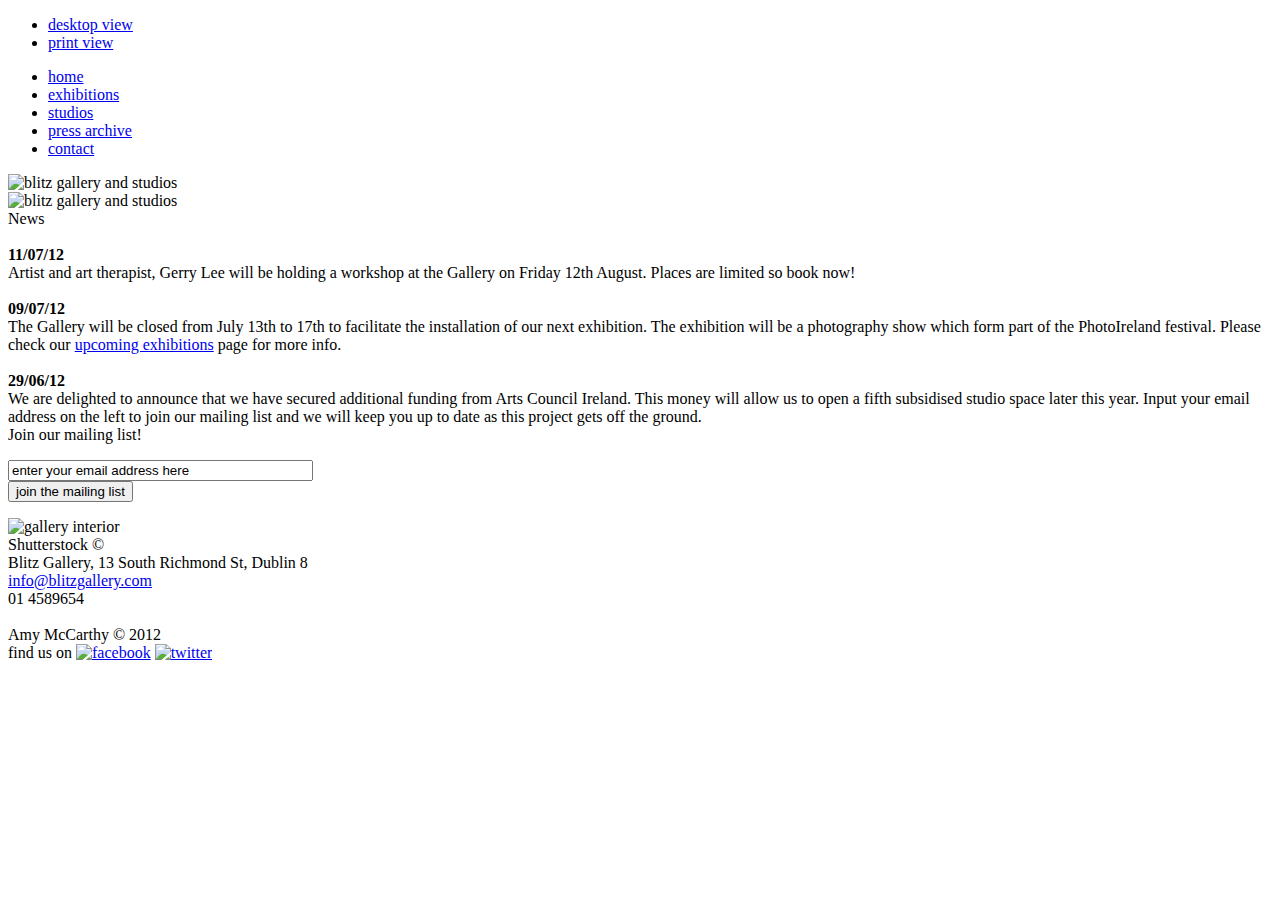
==== index.html @ 4e6bb7e7 "index.html" ====
<?xml version="1.0" encoding="ISO-8859-1"?>
<!DOCTYPE html PUBLIC "-//W3C//DTD XHTML 1.0 Strict//EN"
   "http://www.w3.org/TR/xhtml1/DTD/xhtml1-strict.dtd">
<html xmlns="http://www.w3.org/1999/xhtml" lang="en" xml:lang="en">
<head>
   <title>blitz - home</title>
   <meta name="description" content="Contact Blitz Gallery: info@blitzgallery.com " />
	<meta name="keywords" content="contemporary art, studios, photography" />
	<link rel="stylesheet" type="text/css" href="stylesheets/blitzstyle.css" title="Default" />
	<link rel="alternate stylesheet" type="text/css" href="stylesheets/blitz_print4.css" title="Print" />
	<link rel="shortcut icon" href="favicon1.ico" type="image/x-icon" /> 

</head>
<body>
	
		<ul id="buttons">	
			<li><a href="#" onclick="setActiveStyleSheet('Default')">desktop view</a></li>
			<li><a href="#" onclick="setActiveStyleSheet('Print')">print view</a></li>
		</ul>
	
		
		<ul id="navbar">
			<li id="current" ><a href="index.html">home</a></li>
			<li><a href="blitz_current_exhibitions.html">exhibitions</a></li>
			<li><a href="studio_spaces_blitz.html">studios</a></li>
			<li><a href="press_archive_blitz.html">press archive</a></li>
			<li><a href="contact_blitz.html">contact</a></li>
		</ul>
		
		<div id="colour_logo">
			<img src="images/blitz_logo.jpg" alt="blitz gallery and studios" width="120px" height="120px" />
		</div>
		<div id="bw_logo">
			<img src="images/blitz_logo_bw.jpg" alt="blitz gallery and studios" width="120px" height="120px"/>
		</div>
	
	
		<div id="content">

			<div id="right_column">	
				<span id="heading">News</span>
				<br/>
				<br/><strong>11/07/12</strong><br/>
				Artist and art therapist, Gerry Lee will be holding a workshop at the Gallery on Friday 12th August. Places are limited so book now!
				<br/>
				<br/>
				<strong>09/07/12</strong><br/>
				The Gallery will be closed from July 13th to 17th to facilitate the installation of our next exhibition. The exhibition will be a photography show which form part of the PhotoIreland festival. Please check our <span class="link"><a href="blitz_upcoming_exhibitions.html">upcoming exhibitions</a></span> page for more info.
				<br/>
				<br/><strong>29/06/12</strong><br/>
				We are delighted to announce that we have secured additional funding from Arts Council Ireland. This money will allow us to open a fifth subsidised studio space later this year. Input your email address on the left to join our mailing list and we will keep you up to date as this project gets off the ground.
			</div>	
	
			<div id="left_column">	
			
				<div id="mail_list">
					Join our mailing list!
					<form id="emailForm" method="post" action="mailto:info@blitzgallery.com?Subject=Add me to the mailing list" accept-charset="utf-8">

							<p>
								<input id="email" type="text" name="mailing_list" value="enter your email address here"  size="35" id="mailing_list"/>
								<br/>
								<input type="submit" value="join the mailing list" />
							</p>
						
					</form>
				</div>	
					
				<div id="gallery_interior">
					<img src="images/gallery.jpg" alt="gallery interior"></img>
 						<br/><div id="photo_credit">Shutterstock &copy;</div>
				</div>
					
				
			</div>	
		
		
			<div id="footer"> 
				<div id="address">
					Blitz Gallery, 13 South Richmond St, Dublin 8
					<br/><span class="link"><a href="mailto:info@blitzgallery.com?Subject=Hello">info@blitzgallery.com</a></span>
					<br/>01 4589654
					<br/><br/>
					<div id="copyright"> Amy McCarthy &copy; 2012 </div>
				</div>
				
				<div id="social_media">
				find us on <a href="http://www.facebook.com"><img src="images/facebook-logo.jpg" alt="facebook"/></a>
					   	   <a href="http://www.twitter.com"><img src="images/twitterlogo.jpg" alt="twitter" /></a>
				</div>
			</div>
				
		
	
		</div>
	<script type="text/javascript" src="https://ajax.googleapis.com/ajax/libs/jquery/1.7.2/jquery.min.js"></script>
	<script type="text/javascript" src="javascript/styleswitcher4.js"></script>
	<script type="text/javascript" src="javascript/validate_email.js"></script>
	

</body>
</html>
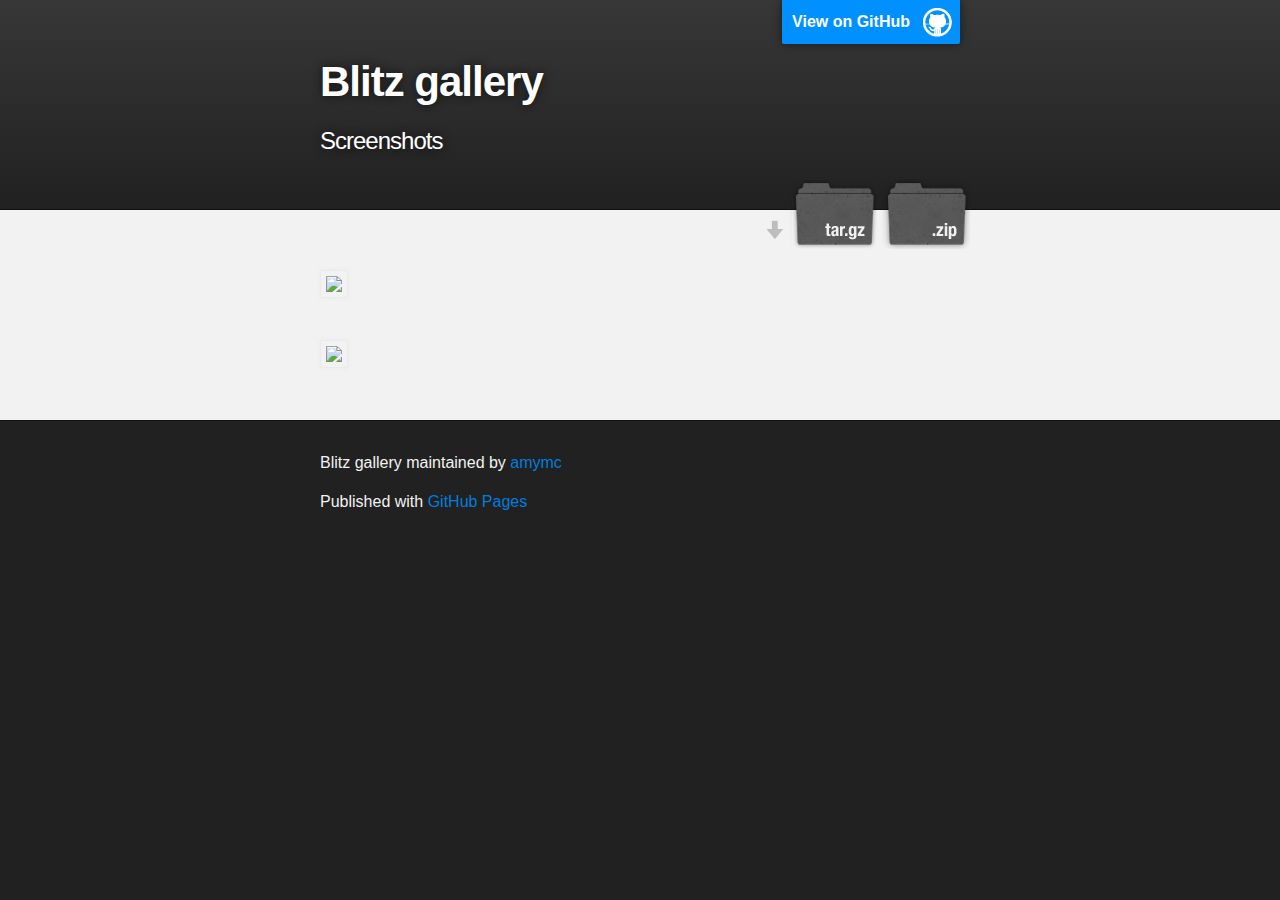
==== commit 454d816f: "Create gh-pages branch via GitHub" ====
--- a/index.html
+++ b/index.html
@@ -1,102 +1,53 @@
-<?xml version="1.0" encoding="ISO-8859-1"?>
-<!DOCTYPE html PUBLIC "-//W3C//DTD XHTML 1.0 Strict//EN"
-   "http://www.w3.org/TR/xhtml1/DTD/xhtml1-strict.dtd">
-<html xmlns="http://www.w3.org/1999/xhtml" lang="en" xml:lang="en">
-<head>
-   <title>blitz - home</title>
-   <meta name="description" content="Contact Blitz Gallery: info@blitzgallery.com " />
-	<meta name="keywords" content="contemporary art, studios, photography" />
-	<link rel="stylesheet" type="text/css" href="stylesheets/blitzstyle.css" title="Default" />
-	<link rel="alternate stylesheet" type="text/css" href="stylesheets/blitz_print4.css" title="Print" />
-	<link rel="shortcut icon" href="favicon1.ico" type="image/x-icon" /> 
-
-</head>
-<body>
-	
-		<ul id="buttons">	
-			<li><a href="#" onclick="setActiveStyleSheet('Default')">desktop view</a></li>
-			<li><a href="#" onclick="setActiveStyleSheet('Print')">print view</a></li>
-		</ul>
-	
-		
-		<ul id="navbar">
-			<li id="current" ><a href="index.html">home</a></li>
-			<li><a href="blitz_current_exhibitions.html">exhibitions</a></li>
-			<li><a href="studio_spaces_blitz.html">studios</a></li>
-			<li><a href="press_archive_blitz.html">press archive</a></li>
-			<li><a href="contact_blitz.html">contact</a></li>
-		</ul>
-		
-		<div id="colour_logo">
-			<img src="images/blitz_logo.jpg" alt="blitz gallery and studios" width="120px" height="120px" />
-		</div>
-		<div id="bw_logo">
-			<img src="images/blitz_logo_bw.jpg" alt="blitz gallery and studios" width="120px" height="120px"/>
-		</div>
-	
-	
-		<div id="content">
-
-			<div id="right_column">	
-				<span id="heading">News</span>
-				<br/>
-				<br/><strong>11/07/12</strong><br/>
-				Artist and art therapist, Gerry Lee will be holding a workshop at the Gallery on Friday 12th August. Places are limited so book now!
-				<br/>
-				<br/>
-				<strong>09/07/12</strong><br/>
-				The Gallery will be closed from July 13th to 17th to facilitate the installation of our next exhibition. The exhibition will be a photography show which form part of the PhotoIreland festival. Please check our <span class="link"><a href="blitz_upcoming_exhibitions.html">upcoming exhibitions</a></span> page for more info.
-				<br/>
-				<br/><strong>29/06/12</strong><br/>
-				We are delighted to announce that we have secured additional funding from Arts Council Ireland. This money will allow us to open a fifth subsidised studio space later this year. Input your email address on the left to join our mailing list and we will keep you up to date as this project gets off the ground.
-			</div>	
-	
-			<div id="left_column">	
-			
-				<div id="mail_list">
-					Join our mailing list!
-					<form id="emailForm" method="post" action="mailto:info@blitzgallery.com?Subject=Add me to the mailing list" accept-charset="utf-8">
-
-							<p>
-								<input id="email" type="text" name="mailing_list" value="enter your email address here"  size="35" id="mailing_list"/>
-								<br/>
-								<input type="submit" value="join the mailing list" />
-							</p>
-						
-					</form>
-				</div>	
-					
-				<div id="gallery_interior">
-					<img src="images/gallery.jpg" alt="gallery interior"></img>
- 						<br/><div id="photo_credit">Shutterstock &copy;</div>
-				</div>
-					
-				
-			</div>	
-		
-		
-			<div id="footer"> 
-				<div id="address">
-					Blitz Gallery, 13 South Richmond St, Dublin 8
-					<br/><span class="link"><a href="mailto:info@blitzgallery.com?Subject=Hello">info@blitzgallery.com</a></span>
-					<br/>01 4589654
-					<br/><br/>
-					<div id="copyright"> Amy McCarthy &copy; 2012 </div>
-				</div>
-				
-				<div id="social_media">
-				find us on <a href="http://www.facebook.com"><img src="images/facebook-logo.jpg" alt="facebook"/></a>
-					   	   <a href="http://www.twitter.com"><img src="images/twitterlogo.jpg" alt="twitter" /></a>
-				</div>
-			</div>
-				
-		
-	
-		</div>
-	<script type="text/javascript" src="https://ajax.googleapis.com/ajax/libs/jquery/1.7.2/jquery.min.js"></script>
-	<script type="text/javascript" src="javascript/styleswitcher4.js"></script>
-	<script type="text/javascript" src="javascript/validate_email.js"></script>
-	
-
-</body>
-</html>
+<!DOCTYPE html>
+<html>
+
+  <head>
+    <meta charset='utf-8' />
+    <meta http-equiv="X-UA-Compatible" content="chrome=1" />
+    <meta name="description" content="Blitz gallery : Screenshots" />
+
+    <link rel="stylesheet" type="text/css" media="screen" href="stylesheets/stylesheet.css">
+
+    <title>Blitz gallery</title>
+  </head>
+
+  <body>
+
+    <!-- HEADER -->
+    <div id="header_wrap" class="outer">
+        <header class="inner">
+          <a id="forkme_banner" href="https://github.com/amymc/blitz_gallery">View on GitHub</a>
+
+          <h1 id="project_title">Blitz gallery</h1>
+          <h2 id="project_tagline">Screenshots</h2>
+
+            <section id="downloads">
+              <a class="zip_download_link" href="https://github.com/amymc/blitz_gallery/zipball/master">Download this project as a .zip file</a>
+              <a class="tar_download_link" href="https://github.com/amymc/blitz_gallery/tarball/master">Download this project as a tar.gz file</a>
+            </section>
+        </header>
+    </div>
+
+    <!-- MAIN CONTENT -->
+    <div id="main_content_wrap" class="outer">
+      <section id="main_content" class="inner">
+        <p><img src="http://i.imgur.com/SmZBmTt.png"></p>
+
+<p>
+
+<img src="http://i.imgur.com/05PhCfR.png"></p>
+      </section>
+    </div>
+
+    <!-- FOOTER  -->
+    <div id="footer_wrap" class="outer">
+      <footer class="inner">
+        <p class="copyright">Blitz gallery maintained by <a href="https://github.com/amymc">amymc</a></p>
+        <p>Published with <a href="http://pages.github.com">GitHub Pages</a></p>
+      </footer>
+    </div>
+
+    
+
+  </body>
+</html>
--- a/stylesheets/stylesheet.css
+++ b/stylesheets/stylesheet.css
@@ -0,0 +1,431 @@
+/*******************************************************************************
+Slate Theme for GitHub Pages
+by Jason Costello, @jsncostello
+*******************************************************************************/
+
+@import url(pygment_trac.css);
+
+/*******************************************************************************
+MeyerWeb Reset
+*******************************************************************************/
+
+html, body, div, span, applet, object, iframe,
+h1, h2, h3, h4, h5, h6, p, blockquote, pre,
+a, abbr, acronym, address, big, cite, code,
+del, dfn, em, img, ins, kbd, q, s, samp,
+small, strike, strong, sub, sup, tt, var,
+b, u, i, center,
+dl, dt, dd, ol, ul, li,
+fieldset, form, label, legend,
+table, caption, tbody, tfoot, thead, tr, th, td,
+article, aside, canvas, details, embed,
+figure, figcaption, footer, header, hgroup,
+menu, nav, output, ruby, section, summary,
+time, mark, audio, video {
+  margin: 0;
+  padding: 0;
+  border: 0;
+  font: inherit;
+  vertical-align: baseline;
+}
+
+/* HTML5 display-role reset for older browsers */
+article, aside, details, figcaption, figure,
+footer, header, hgroup, menu, nav, section {
+  display: block;
+}
+
+ol, ul {
+  list-style: none;
+}
+
+blockquote, q {
+}
+
+table {
+  border-collapse: collapse;
+  border-spacing: 0;
+}
+
+a:focus {
+  outline: none;
+}
+
+/*******************************************************************************
+Theme Styles
+*******************************************************************************/
+
+body {
+  box-sizing: border-box;
+  color:#373737;
+  background: #212121;
+  font-size: 16px;
+  font-family: 'Myriad Pro', Calibri, Helvetica, Arial, sans-serif;
+  line-height: 1.5;
+  -webkit-font-smoothing: antialiased;
+}
+
+h1, h2, h3, h4, h5, h6 {
+  margin: 10px 0;
+  font-weight: 700;
+  color:#222222;
+  font-family: 'Lucida Grande', 'Calibri', Helvetica, Arial, sans-serif;
+  letter-spacing: -1px;
+}
+
+h1 {
+  font-size: 36px;
+  font-weight: 700;
+}
+
+h2 {
+  padding-bottom: 10px;
+  font-size: 32px;
+  background: url('../images/bg_hr.png') repeat-x bottom;
+}
+
+h3 {
+  font-size: 24px;
+}
+
+h4 {
+  font-size: 21px;
+}
+
+h5 {
+  font-size: 18px;
+}
+
+h6 {
+  font-size: 16px;
+}
+
+p {
+  margin: 10px 0 15px 0;
+}
+
+footer p {
+  color: #f2f2f2;
+}
+
+a {
+  text-decoration: none;
+  color: #007edf;
+  text-shadow: none;
+
+  transition: color 0.5s ease;
+  transition: text-shadow 0.5s ease;
+  -webkit-transition: color 0.5s ease;
+  -webkit-transition: text-shadow 0.5s ease;
+  -moz-transition: color 0.5s ease;
+  -moz-transition: text-shadow 0.5s ease;
+  -o-transition: color 0.5s ease;
+  -o-transition: text-shadow 0.5s ease;
+  -ms-transition: color 0.5s ease;
+  -ms-transition: text-shadow 0.5s ease;
+}
+
+#main_content a:hover {
+  color: #0069ba;
+  text-shadow: #0090ff 0px 0px 2px;
+}
+
+footer a:hover {
+  color: #43adff;
+  text-shadow: #0090ff 0px 0px 2px;
+}
+
+em {
+  font-style: italic;
+}
+
+strong {
+  font-weight: bold;
+}
+
+img {
+  position: relative;
+  margin: 0 auto;
+  max-width: 739px;
+  padding: 5px;
+  margin: 10px 0 10px 0;
+  border: 1px solid #ebebeb;
+
+  box-shadow: 0 0 5px #ebebeb;
+  -webkit-box-shadow: 0 0 5px #ebebeb;
+  -moz-box-shadow: 0 0 5px #ebebeb;
+  -o-box-shadow: 0 0 5px #ebebeb;
+  -ms-box-shadow: 0 0 5px #ebebeb;
+}
+
+pre, code {
+  width: 100%;
+  color: #222;
+  background-color: #fff;
+
+  font-family: Monaco, "Bitstream Vera Sans Mono", "Lucida Console", Terminal, monospace;
+  font-size: 14px;
+
+  border-radius: 2px;
+  -moz-border-radius: 2px;
+  -webkit-border-radius: 2px;
+
+
+
+}
+
+pre {
+  width: 100%;
+  padding: 10px;
+  box-shadow: 0 0 10px rgba(0,0,0,.1);
+  overflow: auto;
+}
+
+code {
+  padding: 3px;
+  margin: 0 3px;
+  box-shadow: 0 0 10px rgba(0,0,0,.1);
+}
+
+pre code {
+  display: block;
+  box-shadow: none;
+}
+
+blockquote {
+  color: #666;
+  margin-bottom: 20px;
+  padding: 0 0 0 20px;
+  border-left: 3px solid #bbb;
+}
+
+ul, ol, dl {
+  margin-bottom: 15px
+}
+
+ul li {
+  list-style: inside;
+  padding-left: 20px;
+}
+
+ol li {
+  list-style: decimal inside;
+  padding-left: 20px;
+}
+
+dl dt {
+  font-weight: bold;
+}
+
+dl dd {
+  padding-left: 20px;
+  font-style: italic;
+}
+
+dl p {
+  padding-left: 20px;
+  font-style: italic;
+}
+
+hr {
+  height: 1px;
+  margin-bottom: 5px;
+  border: none;
+  background: url('../images/bg_hr.png') repeat-x center;
+}
+
+table {
+  border: 1px solid #373737;
+  margin-bottom: 20px;
+  text-align: left;
+ }
+
+th {
+  font-family: 'Lucida Grande', 'Helvetica Neue', Helvetica, Arial, sans-serif;
+  padding: 10px;
+  background: #373737;
+  color: #fff;
+ }
+
+td {
+  padding: 10px;
+  border: 1px solid #373737;
+ }
+
+form {
+  background: #f2f2f2;
+  padding: 20px;
+}
+
+img {
+  width: 100%;
+  max-width: 100%;
+}
+
+/*******************************************************************************
+Full-Width Styles
+*******************************************************************************/
+
+.outer {
+  width: 100%;
+}
+
+.inner {
+  position: relative;
+  max-width: 640px;
+  padding: 20px 10px;
+  margin: 0 auto;
+}
+
+#forkme_banner {
+  display: block;
+  position: absolute;
+  top:0;
+  right: 10px;
+  z-index: 10;
+  padding: 10px 50px 10px 10px;
+  color: #fff;
+  background: url('../images/blacktocat.png') #0090ff no-repeat 95% 50%;
+  font-weight: 700;
+  box-shadow: 0 0 10px rgba(0,0,0,.5);
+  border-bottom-left-radius: 2px;
+  border-bottom-right-radius: 2px;
+}
+
+#header_wrap {
+  background: #212121;
+  background: -moz-linear-gradient(top, #373737, #212121);
+  background: -webkit-linear-gradient(top, #373737, #212121);
+  background: -ms-linear-gradient(top, #373737, #212121);
+  background: -o-linear-gradient(top, #373737, #212121);
+  background: linear-gradient(top, #373737, #212121);
+}
+
+#header_wrap .inner {
+  padding: 50px 10px 30px 10px;
+}
+
+#project_title {
+  margin: 0;
+  color: #fff;
+  font-size: 42px;
+  font-weight: 700;
+  text-shadow: #111 0px 0px 10px;
+}
+
+#project_tagline {
+  color: #fff;
+  font-size: 24px;
+  font-weight: 300;
+  background: none;
+  text-shadow: #111 0px 0px 10px;
+}
+
+#downloads {
+  position: absolute;
+  width: 210px;
+  z-index: 10;
+  bottom: -40px;
+  right: 0;
+  height: 70px;
+  background: url('../images/icon_download.png') no-repeat 0% 90%;
+}
+
+.zip_download_link {
+  display: block;
+  float: right;
+  width: 90px;
+  height:70px;
+  text-indent: -5000px;
+  overflow: hidden;
+  background: url(../images/sprite_download.png) no-repeat bottom left;
+}
+
+.tar_download_link {
+  display: block;
+  float: right;
+  width: 90px;
+  height:70px;
+  text-indent: -5000px;
+  overflow: hidden;
+  background: url(../images/sprite_download.png) no-repeat bottom right;
+  margin-left: 10px;
+}
+
+.zip_download_link:hover {
+  background: url(../images/sprite_download.png) no-repeat top left;
+}
+
+.tar_download_link:hover {
+  background: url(../images/sprite_download.png) no-repeat top right;
+}
+
+#main_content_wrap {
+  background: #f2f2f2;
+  border-top: 1px solid #111;
+  border-bottom: 1px solid #111;
+}
+
+#main_content {
+  padding-top: 40px;
+}
+
+#footer_wrap {
+  background: #212121;
+}
+
+
+
+/*******************************************************************************
+Small Device Styles
+*******************************************************************************/
+
+@media screen and (max-width: 480px) {
+  body {
+    font-size:14px;
+  }
+
+  #downloads {
+    display: none;
+  }
+
+  .inner {
+    min-width: 320px;
+    max-width: 480px;
+  }
+
+  #project_title {
+  font-size: 32px;
+  }
+
+  h1 {
+    font-size: 28px;
+  }
+
+  h2 {
+    font-size: 24px;
+  }
+
+  h3 {
+    font-size: 21px;
+  }
+
+  h4 {
+    font-size: 18px;
+  }
+
+  h5 {
+    font-size: 14px;
+  }
+
+  h6 {
+    font-size: 12px;
+  }
+
+  code, pre {
+    min-width: 320px;
+    max-width: 480px;
+    font-size: 11px;
+  }
+
+}
